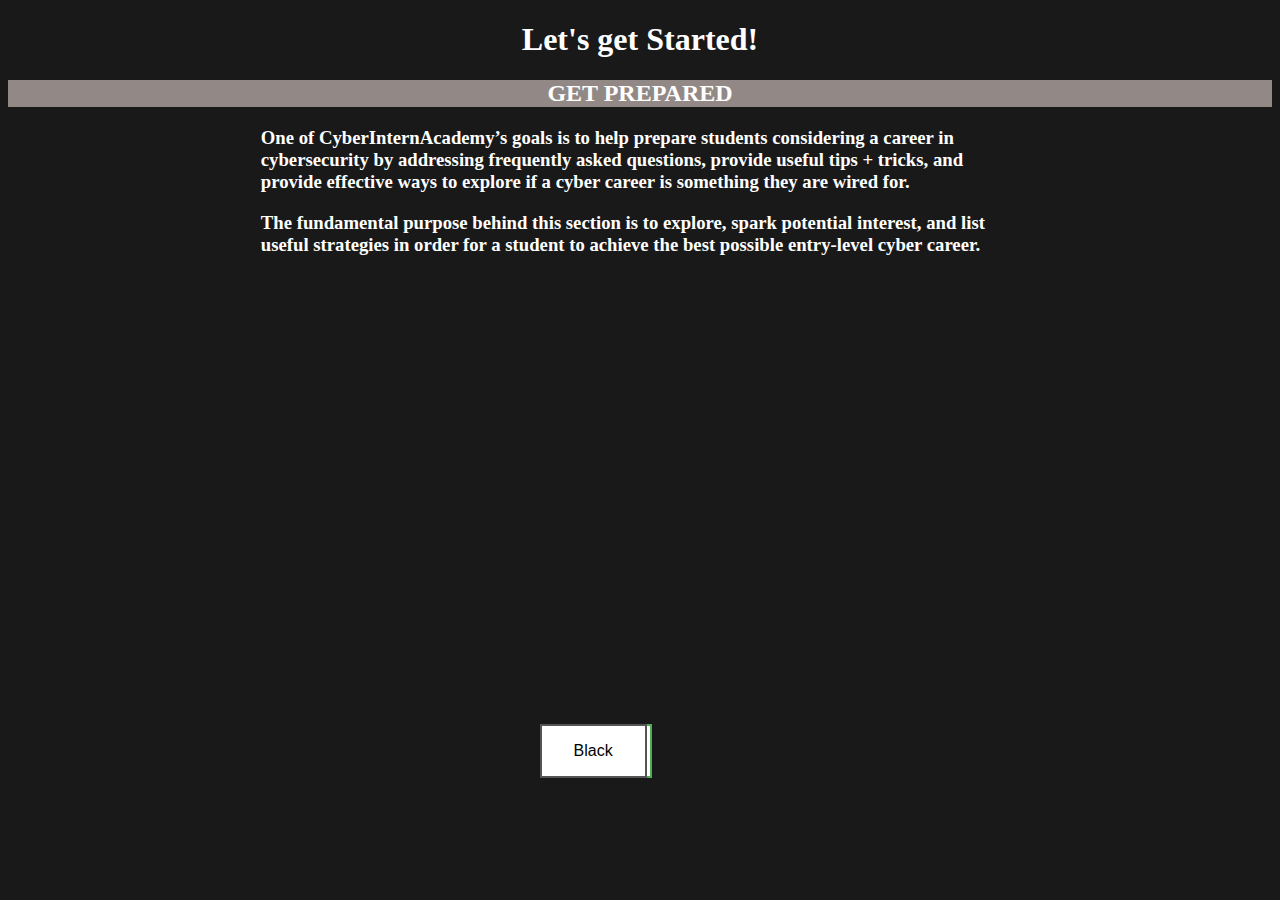
==== cyber1.html @ 51a0fca1 "Add files via upload" ====
<!DOCTYPE html>
<html>
<head>
	<title>Let's Get Started</title>

<style>
.container {
  position: relative; 
  max-width: 700px; /* Maximum width */
  margin: 0 auto; /* Center it */
}

.container .content {
  position: absolute; /* Position the background text */
  bottom: 0; /* At the bottom. Use top:0 to append it to the top */
  background: rgb(0, 0, 0); /* Fallback color */
  background: rgba(10, 0, 0, 0.8); /* Black background with 0.5 opacity */
  color: #f1f1f1; /* Grey text */
  width: 90%; /* Full width */
  padding: 30px; /* Some padding */
}
body {
  background-color: #191919;
}
.button {
  background-color: #4CAF50; /* Green */
  border: none;
  color: white;
  padding: 16px 32px;
  text-align: center;
  text-decoration: none;
  display: inline-block;
  font-size: 16px;
  margin: 4px 2px;
  -webkit-transition-duration: 0.4s; /* Safari */
  transition-duration: 0.4s;
  cursor: pointer;
}

.button1 {
  background-color: white; 
  color: black; 
  border: 2px solid #4CAF50;
}

.button1:hover {
  background-color: #4CAF50;
  color: white;
}

.button2 {
  background-color: white; 
  color: black; 
  border: 2px solid #008CBA;
}

.button2:hover {
  background-color: #008CBA;
  color: white;
}

.button3 {
  background-color: white; 
  color: black; 
  border: 2px solid #f44336;
}

.button3:hover {
  background-color: #f44336;
  color: white;
}

.button4 {
  background-color: white;
  color: black;
  border: 2px solid #e7e7e7;
}

.button4:hover {background-color: #e7e7e7;}

.button5 {
  background-color: white;
  color: black;
  border: 2px solid #555555;
}

.button5:hover {
  background-color: #555555;
  color: white;
}
.button
{
  position: absolute;
    top: 80%;
    left: 42%;
}
.wrapper {
    text-align: center;
}

</style>
</head>
<body>
	<h1 align="Middle" style="color: white; ">Let's get Started!</h1>
	<h2 align="Middle" style="color: white; background-color: #928986">GET PREPARED</h2>

	<div class="content">
    <h3 style="margin-left: 20%; margin-right: 20%; color: white">One of CyberInternAcademy’s goals is to help prepare students considering a career in cybersecurity by addressing frequently asked questions, provide useful tips + tricks, and provide effective ways to explore if a cyber career is something they are wired for. </h3> 
    <h3 style="margin-left: 20%; margin-right: 20%; color: white">
	The fundamental purpose behind this section is to explore, spark potential interest, and list useful strategies in order for a student to achieve the best possible entry-level cyber career.
	</h3>
 	</div>
 	<meta name="twitter:title" content="52 Concepts Cybersecurity Students Should Learn Today - CyberInternAcademy">

<button class="button button1">Green</button>
<button class="button button2">Blue</button>
<button class="button button3">Red</button>
<button class="button button4">Gray</button>
<button class="button button5">Black</button>

</body>
</html>
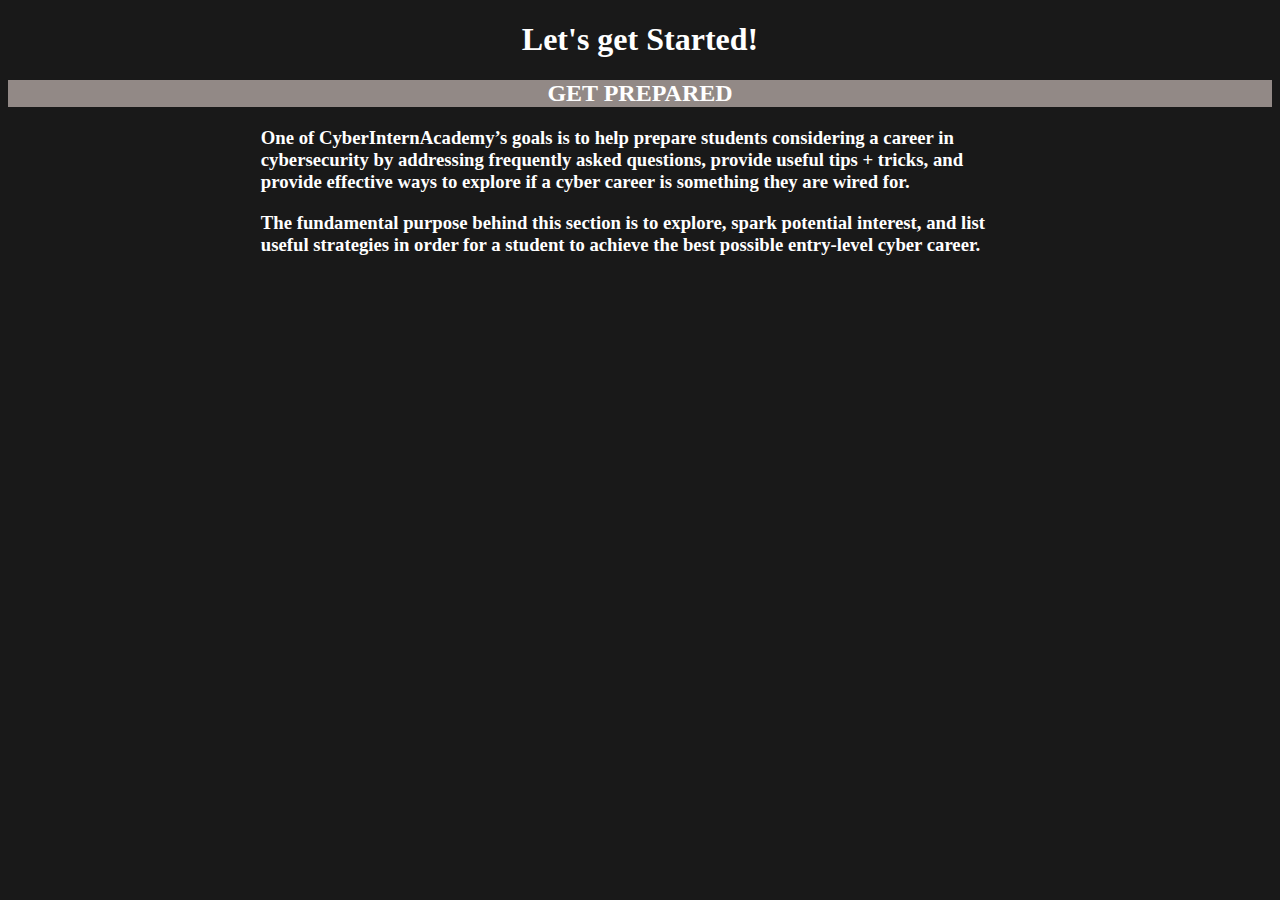
==== commit b3528d11: "Update cyber1.html" ====
--- a/cyber1.html
+++ b/cyber1.html
@@ -110,13 +110,7 @@
 	The fundamental purpose behind this section is to explore, spark potential interest, and list useful strategies in order for a student to achieve the best possible entry-level cyber career.
 	</h3>
  	</div>
- 	<meta name="twitter:title" content="52 Concepts Cybersecurity Students Should Learn Today - CyberInternAcademy">
-
-<button class="button button1">Green</button>
-<button class="button button2">Blue</button>
-<button class="button button3">Red</button>
-<button class="button button4">Gray</button>
-<button class="button button5">Black</button>
+ 	
 
 </body>
-</html>+</html>
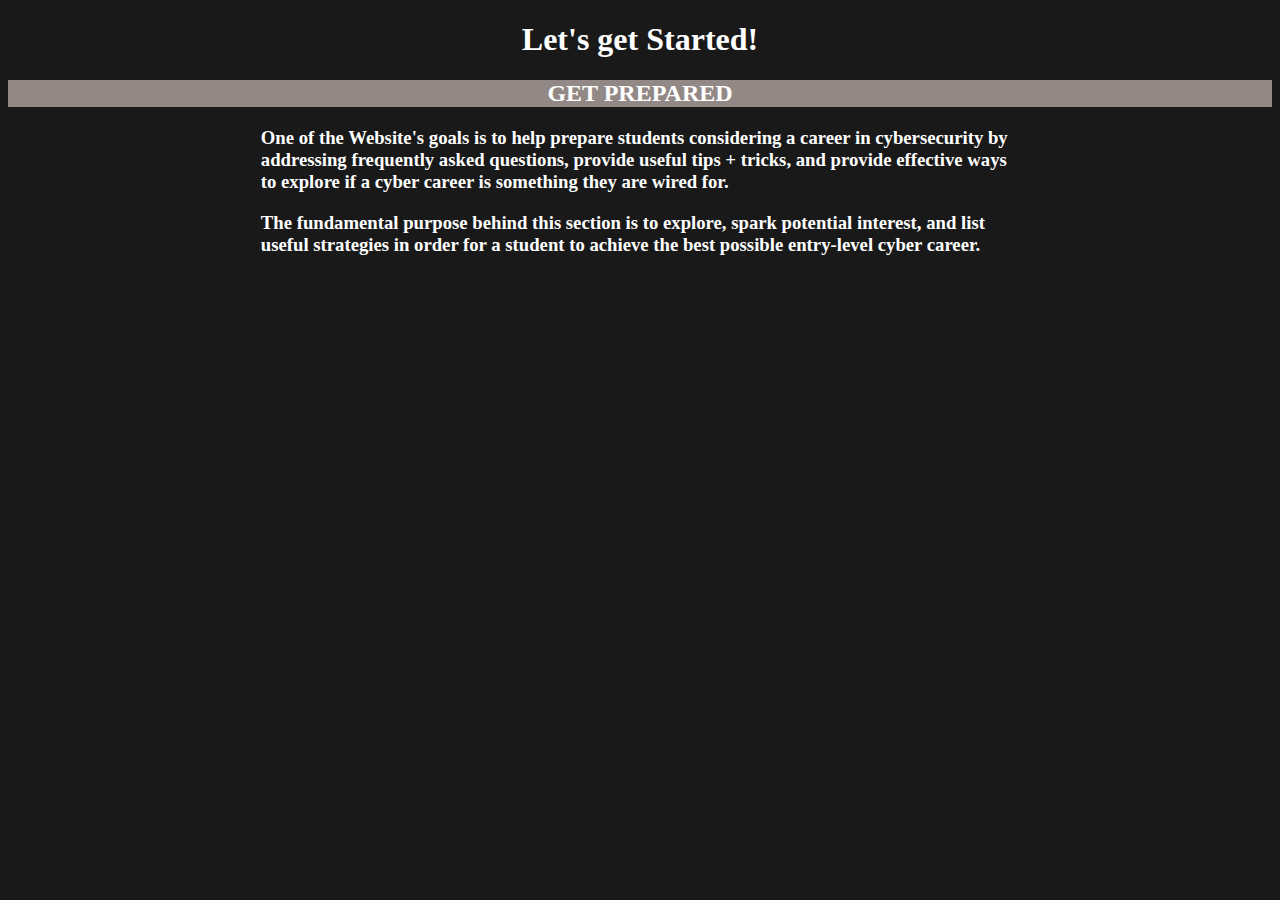
==== commit 229edeaa: "Update cyber1.html" ====
--- a/cyber1.html
+++ b/cyber1.html
@@ -105,7 +105,7 @@
 	<h2 align="Middle" style="color: white; background-color: #928986">GET PREPARED</h2>
 
 	<div class="content">
-    <h3 style="margin-left: 20%; margin-right: 20%; color: white">One of CyberInternAcademy’s goals is to help prepare students considering a career in cybersecurity by addressing frequently asked questions, provide useful tips + tricks, and provide effective ways to explore if a cyber career is something they are wired for. </h3> 
+    <h3 style="margin-left: 20%; margin-right: 20%; color: white">One of the Website's goals is to help prepare students considering a career in cybersecurity by addressing frequently asked questions, provide useful tips + tricks, and provide effective ways to explore if a cyber career is something they are wired for. </h3> 
     <h3 style="margin-left: 20%; margin-right: 20%; color: white">
 	The fundamental purpose behind this section is to explore, spark potential interest, and list useful strategies in order for a student to achieve the best possible entry-level cyber career.
 	</h3>
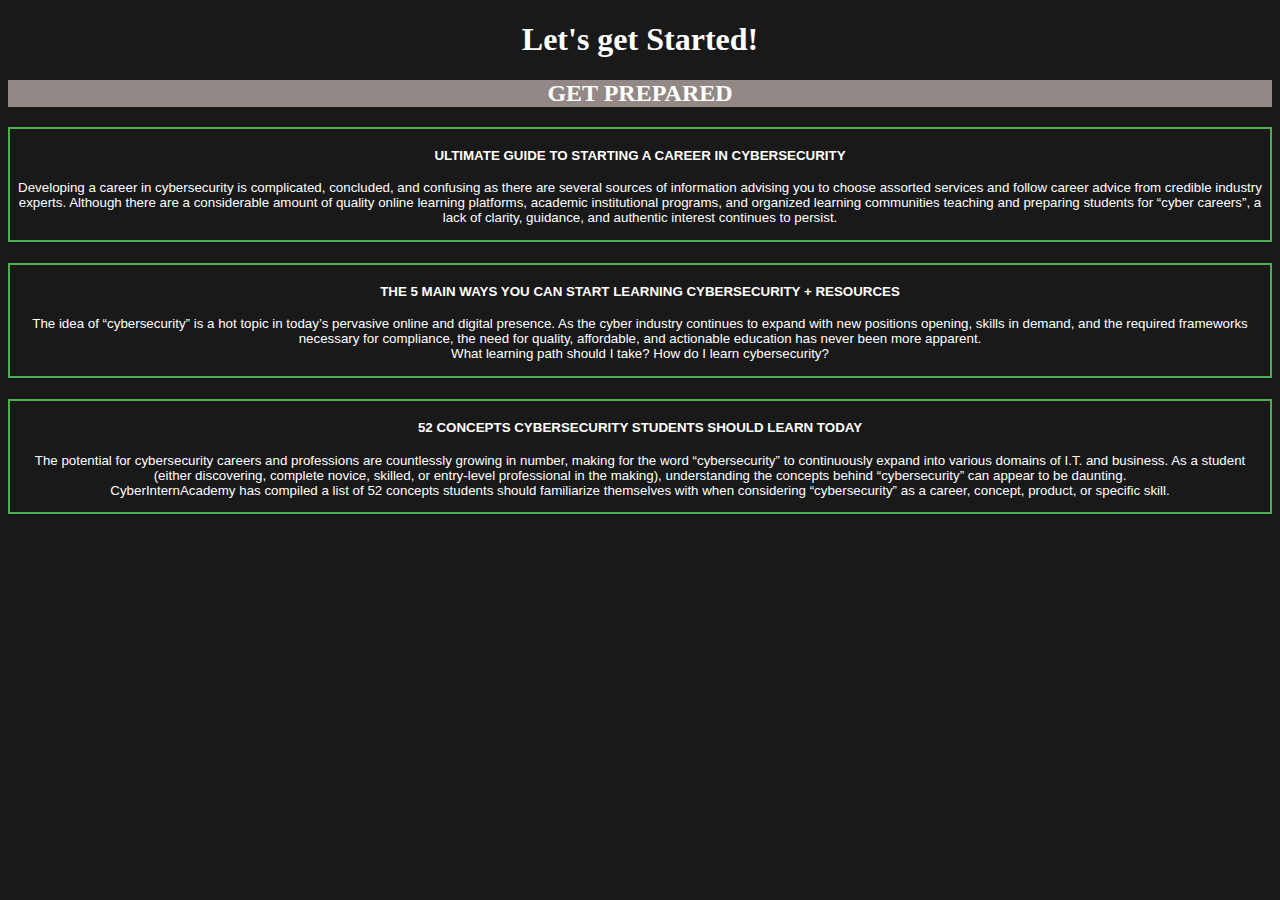
==== commit 23699029: "Update cyber1.html" ====
--- a/cyber1.html
+++ b/cyber1.html
@@ -1,116 +1,44 @@
 <!DOCTYPE html>
 <html>
 <head>
-	<title>Let's Get Started</title>
-
-<style>
-.container {
-  position: relative; 
-  max-width: 700px; /* Maximum width */
-  margin: 0 auto; /* Center it */
-}
-
-.container .content {
-  position: absolute; /* Position the background text */
-  bottom: 0; /* At the bottom. Use top:0 to append it to the top */
-  background: rgb(0, 0, 0); /* Fallback color */
-  background: rgba(10, 0, 0, 0.8); /* Black background with 0.5 opacity */
-  color: #f1f1f1; /* Grey text */
-  width: 90%; /* Full width */
-  padding: 30px; /* Some padding */
-}
+  <title></title>
+  <style>
 body {
   background-color: #191919;
 }
-.button {
-  background-color: #4CAF50; /* Green */
-  border: none;
-  color: white;
-  padding: 16px 32px;
-  text-align: center;
-  text-decoration: none;
-  display: inline-block;
-  font-size: 16px;
-  margin: 4px 2px;
-  -webkit-transition-duration: 0.4s; /* Safari */
-  transition-duration: 0.4s;
-  cursor: pointer;
-}
-
-.button1 {
-  background-color: white; 
-  color: black; 
+  .button1 {
+  background-color: #191919; 
+  color: white; 
   border: 2px solid #4CAF50;
 }
 
 .button1:hover {
   background-color: #4CAF50;
-  color: white;
-}
-
-.button2 {
-  background-color: white; 
-  color: black; 
-  border: 2px solid #008CBA;
-}
-
-.button2:hover {
-  background-color: #008CBA;
-  color: white;
-}
-
-.button3 {
-  background-color: white; 
-  color: black; 
-  border: 2px solid #f44336;
-}
-
-.button3:hover {
-  background-color: #f44336;
-  color: white;
-}
-
-.button4 {
-  background-color: white;
-  color: black;
-  border: 2px solid #e7e7e7;
-}
-
-.button4:hover {background-color: #e7e7e7;}
-
-.button5 {
-  background-color: white;
-  color: black;
-  border: 2px solid #555555;
-}
-
-.button5:hover {
-  background-color: #555555;
-  color: white;
-}
-.button
-{
-  position: absolute;
-    top: 80%;
-    left: 42%;
-}
-.wrapper {
-    text-align: center;
+  color:#191919 ;
 }
 
 </style>
 </head>
 <body>
-	<h1 align="Middle" style="color: white; ">Let's get Started!</h1>
-	<h2 align="Middle" style="color: white; background-color: #928986">GET PREPARED</h2>
+  <h1>      </h1>
+  <h1>      </h1>
 
-	<div class="content">
-    <h3 style="margin-left: 20%; margin-right: 20%; color: white">One of the Website's goals is to help prepare students considering a career in cybersecurity by addressing frequently asked questions, provide useful tips + tricks, and provide effective ways to explore if a cyber career is something they are wired for. </h3> 
-    <h3 style="margin-left: 20%; margin-right: 20%; color: white">
-	The fundamental purpose behind this section is to explore, spark potential interest, and list useful strategies in order for a student to achieve the best possible entry-level cyber career.
-	</h3>
- 	</div>
- 	
+    <h1 align="Middle" style="color: white; ">Let's get Started!</h1>
+  <h2 align="Middle" style="color: white; background-color: #928986">GET PREPARED</h2>
 
+<button class="button1"> <h4>ULTIMATE GUIDE TO STARTING A CAREER IN CYBERSECURITY</h4>
+<p>Developing a career in cybersecurity is complicated, concluded, and confusing as there are several sources of information advising you to choose assorted services and follow career advice from credible industry experts.  
+Although there are a considerable amount of quality online learning platforms, academic institutional programs, and organized learning communities teaching and preparing students for “cyber careers”, a lack of clarity, guidance, and authentic interest continues to persist.</p></button>
+
+<h1>      </h1>
+<button class="button1"> <h4>THE 5 MAIN WAYS YOU CAN START LEARNING CYBERSECURITY + RESOURCES</h4>
+<p>The idea of “cybersecurity” is a hot topic in today’s pervasive online and digital presence.  As the cyber industry continues to expand with new positions opening, skills in demand, and the required frameworks necessary for compliance, the need for quality, affordable, and actionable education has never been more apparent.<br>
+What learning path should I take?  How do I learn cybersecurity?</p></button>
+
+<h1>      </h1>
+<button class="button1"> <h4>52 CONCEPTS CYBERSECURITY STUDENTS SHOULD LEARN TODAY</h4>
+<p>The potential for cybersecurity careers and professions are countlessly growing in number, making for the word “cybersecurity” to continuously expand into various domains of I.T. and business.
+As a student (either discovering, complete novice, skilled, or entry-level professional in the making), understanding the concepts behind “cybersecurity” can appear to be daunting.  <br>
+CyberInternAcademy has compiled a list of 52 concepts students should familiarize themselves with when considering “cybersecurity” as a career, concept, product, or specific skill.<br></button>
 </body>
 </html>
